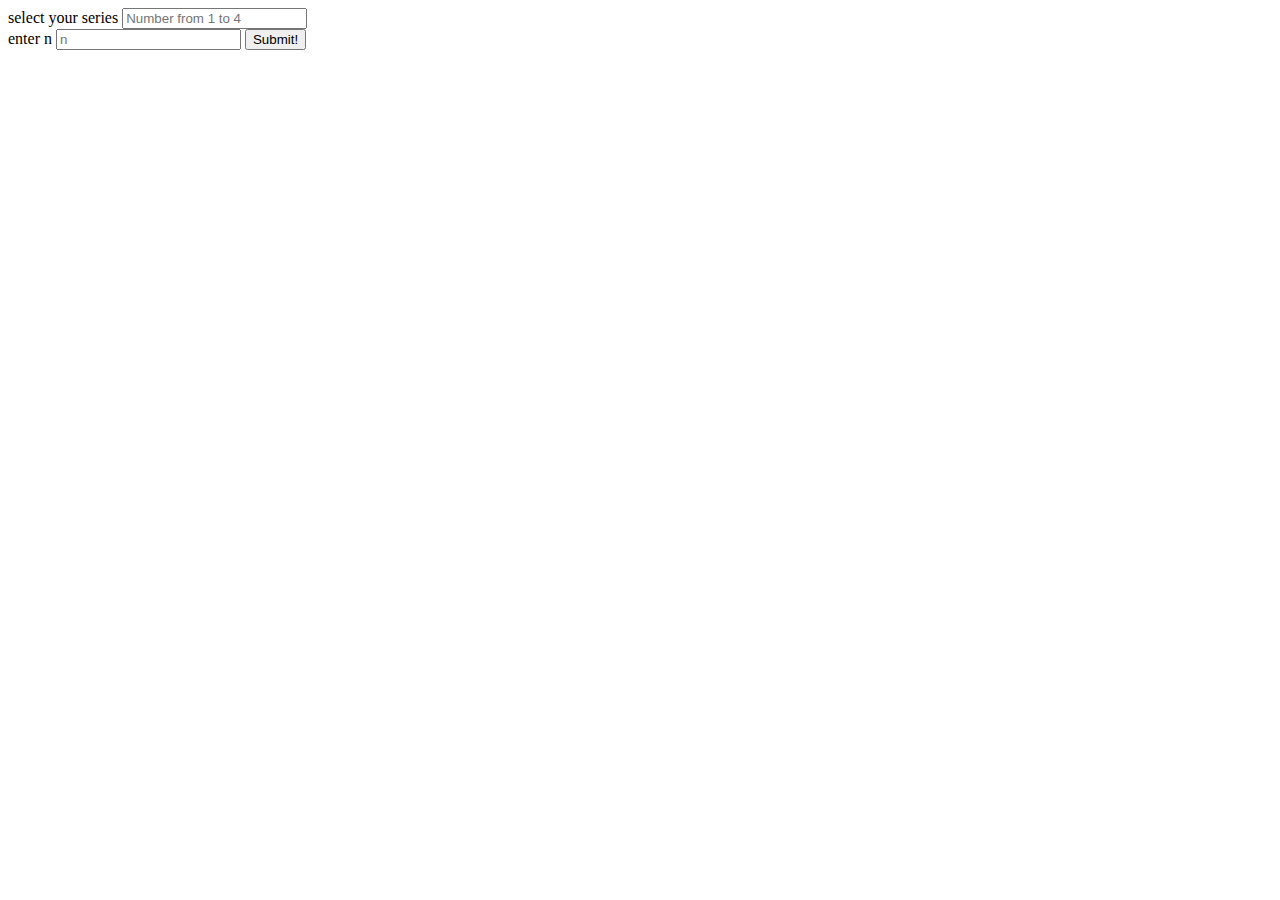
==== practice_class/ex_15_loops/index.html @ ffa35582 "1" ====
<!DOCTYPE html>
<html lang="en">
<head>
    <meta charset="UTF-8">
    <meta http-equiv="X-UA-Compatible" content="IE=edge">
    <meta name="viewport" content="width=device-width, initial-scale=1.0">
    <script src="1.js"></script>
    <title>Ex_15</title>
</head>
<body>
    select your series
    <input type="text" placeholder="Number from 1 to 4" id="select">
    <br>
    enter n 
    <input type="text" placeholder="n" id="n">
    <button onclick="calculate()">Submit!</button>
    <div id="outcome">
        
    </div>
</body>
</html>
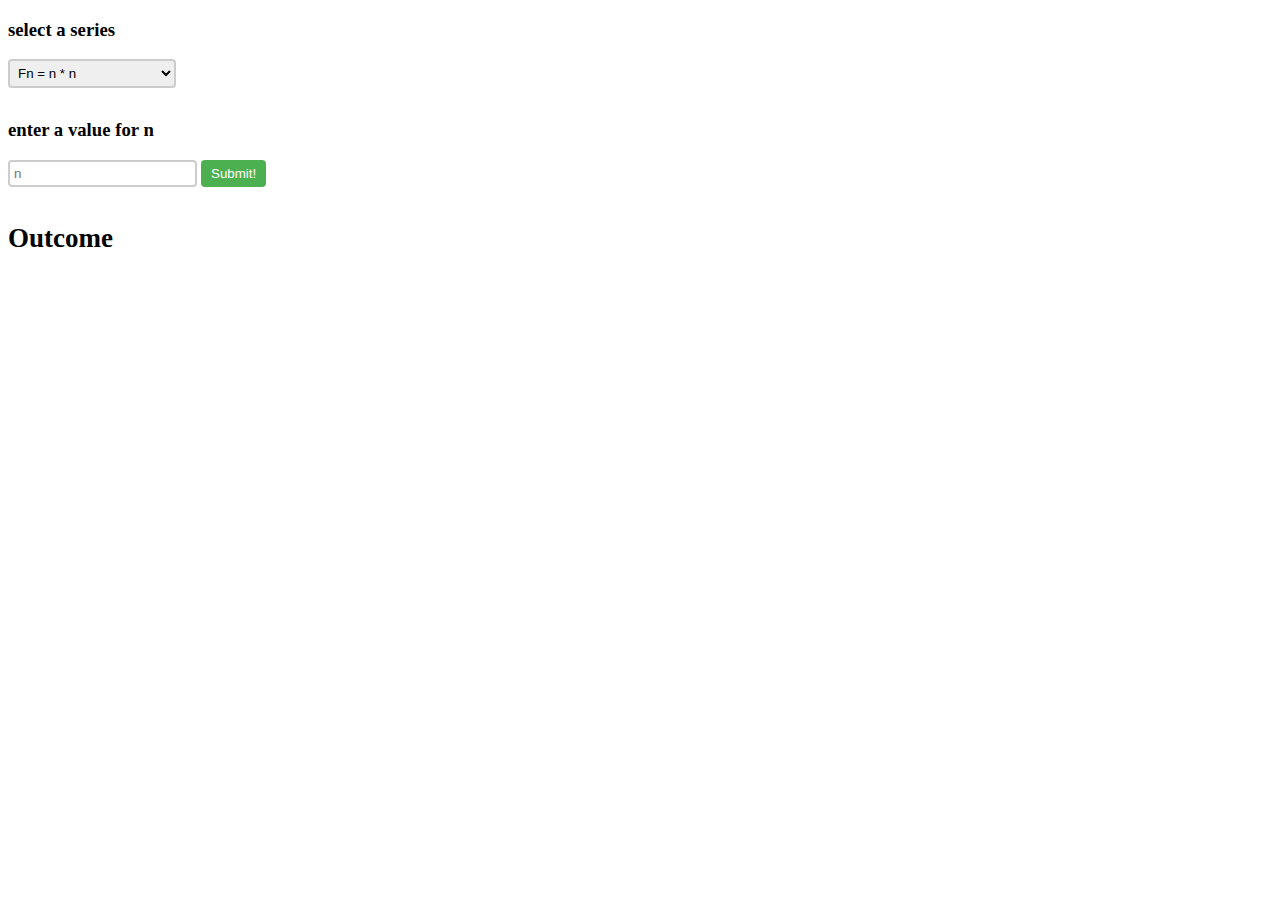
==== commit 668685e3: "Loops" ====
--- a/practice_class/ex_15_loops/index.html
+++ b/practice_class/ex_15_loops/index.html
@@ -5,16 +5,23 @@
     <meta http-equiv="X-UA-Compatible" content="IE=edge">
     <meta name="viewport" content="width=device-width, initial-scale=1.0">
     <script src="1.js"></script>
+    <link rel="stylesheet" href="loops.css">
     <title>Ex_15</title>
 </head>
 <body>
-    select your series
-    <input type="text" placeholder="Number from 1 to 4" id="select">
+    <h3>select a series</h3>
+    <select id="select">
+        <option value="1">Fn = n * n</option>
+        <option value="2">Fn = Fn-1 * 2</option>
+        <option value="3">Fn = Fn-1 + Fn-2</option>
+        <option value="4">Fn = nth prime number</option>
+    </select>
     <br>
-    enter n 
+    <h3>enter a value for n</h3> 
     <input type="text" placeholder="n" id="n">
     <button onclick="calculate()">Submit!</button>
     <div id="outcome">
+        <h2>Outcome</h2>
         
     </div>
 </body>
--- a/practice_class/ex_15_loops/loops.css
+++ b/practice_class/ex_15_loops/loops.css
@@ -0,0 +1,27 @@
+select {
+    padding: 4px;
+    border: 2px solid #ccc;
+    border-radius: 4px;
+    margin-bottom: 12px;
+}
+  
+input {
+    padding: 4px;
+    border: 2px solid #ccc;
+    border-radius: 4px;
+    margin-bottom: 12px;
+}
+  
+button {
+    padding: 6px 10px;
+    background-color: #4CAF50;
+    color: #fff;
+    border: none;
+    border-radius: 4px;
+    cursor: pointer;
+} 
+#outcome {
+    font-size: 18px;
+    margin-top: 24px;
+}
+  